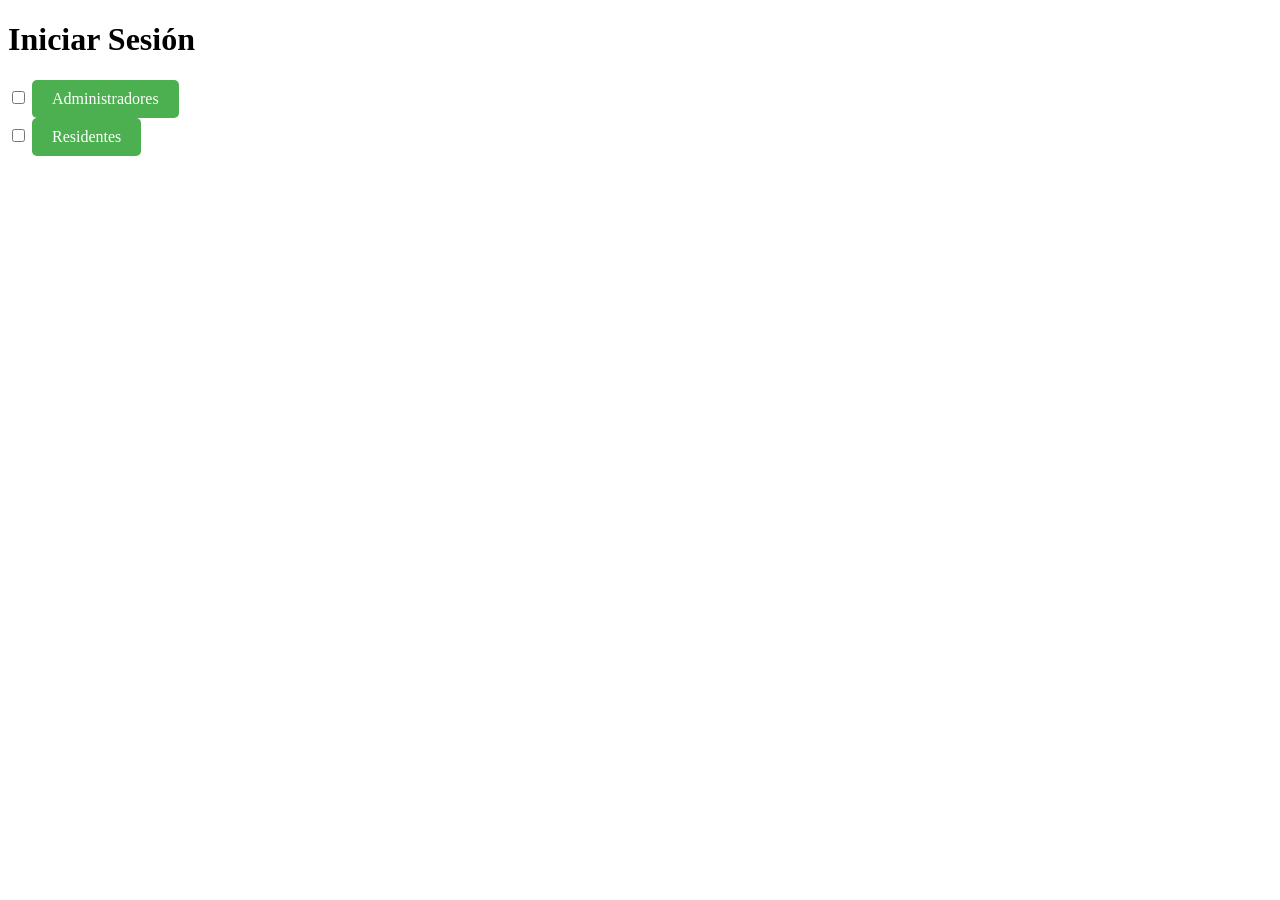
==== iniciarSesion.html @ f95608e6 "Nuevo html y css con sus respectivas cositas para inicar sesion, css casí vacio y espantoso." ====
<!DOCTYPE html>
<html lang="en">
<head>
    <meta charset="UTF-8">
    <meta name="viewport" content="width=device-width, initial-scale=1.0">
    <link rel="stylesheet" href="style.css">
    <title>inicioDeSesion</title>
</head>
<body>
    <h1>Iniciar Sesión</h1>
    <div class="administradores">
        <input type="checkbox" id="palanca">
        <label for="palanca">Administradores</label>
        <div class="desplegable">
            <form>
                Usuario: <input type="text" required> <br>
                Contraseña: <input type="password" required> <br>
                <a href="Backoffice.html">
                    <button type="button">Iniciar</button>
                </a>
                <a href="olvidar contraseña">Se me olvido la contraseña</a>
            </form>
        </div>
    </div>
    <div class="residentes">
        <input type="checkbox" id="palanca">
        <label for="palanca">Residentes</label>
        <div class="desplegable">
            <form>
                Usuario: <input type="text" required> <br>
                Contraseña: <input type="password" required> <br>
                <!--
                <h2>Iniciar sesión por correo Electrónico, Google o Facebook:</h2>
                -->
                <a href="Frontend.html">
                    <button type="button">Iniciar</button>
                </a>
                <a href="olvidar contraseña">Se me olvido la contraseña</a>
            </form>
        </div>
    </div>
</body>
</html>
---- style.css ----
#interruptor {
      display: none;
    }

    label {
      display: inline-block;
      background-color: #4CAF50;
      color: white;
      padding: 10px 20px;
      cursor: pointer;
      border-radius: 5px;
    }

    .desplegable {
      display: none;
      margin-top: 10px;
      padding: 10px;
      border: 1px solid #ccc;
      background-color: #f0f0f0;
      border-radius: 5px;
    }

    #interruptor:checked + label + .desplegable {
      display: block;
    }
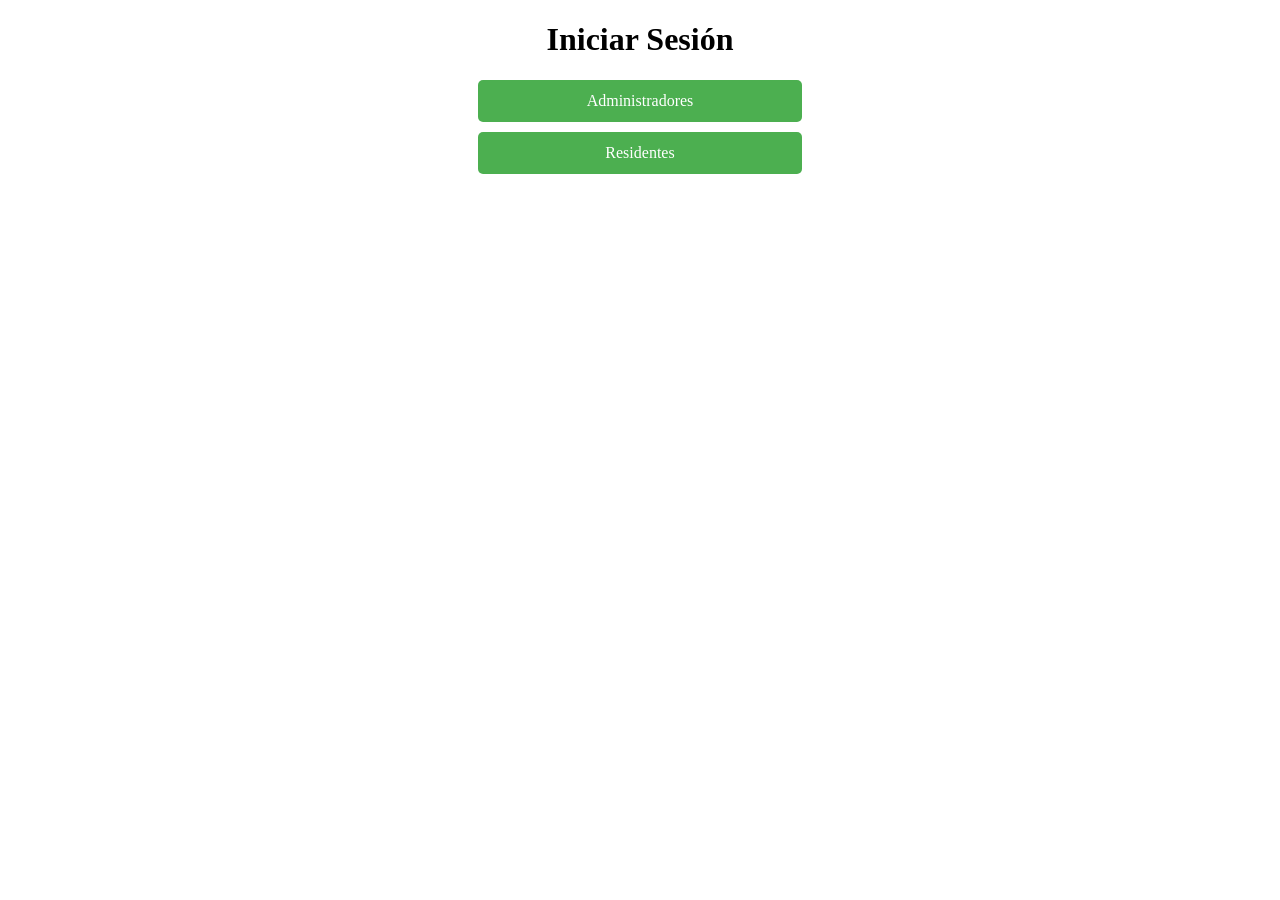
==== commit 707b86d4: "junté el css y html para que funcione correctamente el formulario desplegable. Falta agregar los lin" ====
--- a/iniciarSesion.html
+++ b/iniciarSesion.html
@@ -1,43 +1,74 @@
 <!DOCTYPE html>
-<html lang="en">
+<html lang="es">
 <head>
-    <meta charset="UTF-8">
-    <meta name="viewport" content="width=device-width, initial-scale=1.0">
-    <link rel="stylesheet" href="style.css">
-    <title>inicioDeSesion</title>
+  <meta charset="UTF-8" />
+  <meta name="viewport" content="width=device-width, initial-scale=1.0"/>
+  <title>Inicio de Sesión</title>
+  <style>
+    input[type="radio"] {
+      display: none;
+    }
+
+    label {
+      display: block;
+      width: 300px;
+      margin: 10px auto;
+      background-color: #4CAF50;
+      color: white;
+      padding: 12px;
+      text-align: center;
+      cursor: pointer;
+      border-radius: 5px;
+      font-size: 16px;
+    }
+
+    .formulario {
+      display: none;
+      max-width: 300px;
+      margin: 0 auto 20px auto;
+      padding: 15px;
+      border: 1px solid #ccc;
+      background-color: #f0f0f0;
+      border-radius: 5px;
+    }
+
+    /* Mostrar según radio seleccionado */
+    #administrador:checked ~ .admin-form {
+      display: block;
+    }
+
+    #residente:checked ~ .residente-form {
+      display: block;
+    }
+  </style>
 </head>
 <body>
-    <h1>Iniciar Sesión</h1>
-    <div class="administradores">
-        <input type="checkbox" id="palanca">
-        <label for="palanca">Administradores</label>
-        <div class="desplegable">
-            <form>
-                Usuario: <input type="text" required> <br>
-                Contraseña: <input type="password" required> <br>
-                <a href="Backoffice.html">
-                    <button type="button">Iniciar</button>
-                </a>
-                <a href="olvidar contraseña">Se me olvido la contraseña</a>
-            </form>
-        </div>
-    </div>
-    <div class="residentes">
-        <input type="checkbox" id="palanca">
-        <label for="palanca">Residentes</label>
-        <div class="desplegable">
-            <form>
-                Usuario: <input type="text" required> <br>
-                Contraseña: <input type="password" required> <br>
-                <!--
-                <h2>Iniciar sesión por correo Electrónico, Google o Facebook:</h2>
-                -->
-                <a href="Frontend.html">
-                    <button type="button">Iniciar</button>
-                </a>
-                <a href="olvidar contraseña">Se me olvido la contraseña</a>
-            </form>
-        </div>
-    </div>
+  <h1 style="text-align:center;">Iniciar Sesión</h1>
+
+  <input type="radio" name="login" id="administrador" />
+  <input type="radio" name="login" id="residente" />
+
+  <label for="administrador">Administradores</label>
+  <label for="residente">Residentes</label>
+
+  <div class="formulario admin-form">
+    <form>
+      Usuario: <input type="text" required /><br /><br />
+      Contraseña: <input type="password" required /><br /><br />
+      <button type="submit">Iniciar</button><br /><br />
+      <a href="#">Se me olvidó la contraseña</a>
+      <p>holaaaa</p>
+    </form>
+  </div>
+
+  <div class="formulario residente-form">
+    <form>
+      Usuario: <input type="text" required /><br /><br />
+      Contraseña: <input type="password" required /><br /><br />
+      <button type="submit">Iniciar</button><br /><br />
+      <a href="#">Se me olvidó la contraseña</a>
+      <p>toto bien?</p>
+    </form>
+  </div>
 </body>
 </html>
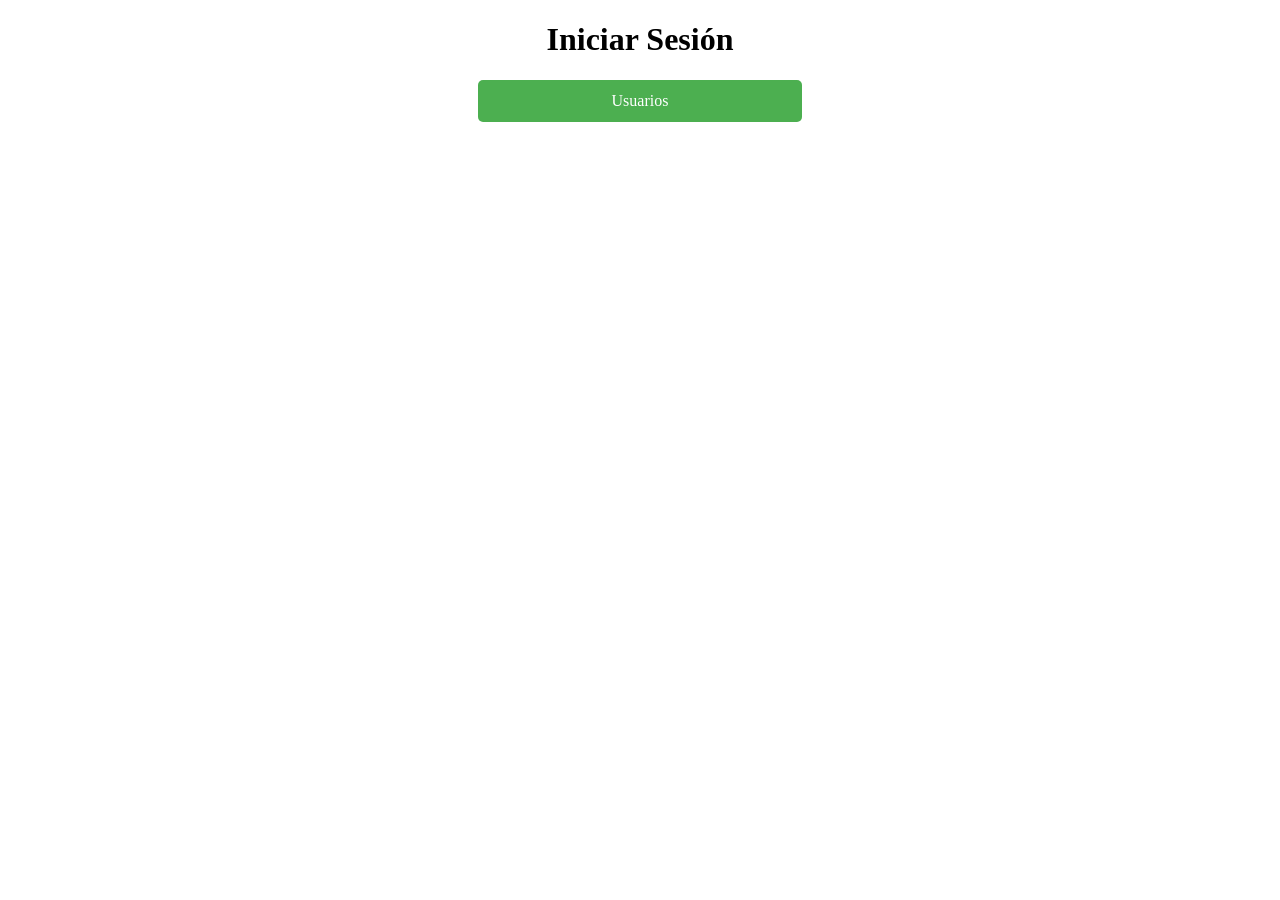
==== commit 93279fa8: "Agrege el js que debería de conectarse con la API para confirmar si el usuario existe. Falta cambiar" ====
--- a/iniciarSesion.html
+++ b/iniciarSesion.html
@@ -3,72 +3,24 @@
 <head>
   <meta charset="UTF-8" />
   <meta name="viewport" content="width=device-width, initial-scale=1.0"/>
+  <link rel="stylesheet" href="iniciarSesion.css">
   <title>Inicio de Sesión</title>
-  <style>
-    input[type="radio"] {
-      display: none;
-    }
-
-    label {
-      display: block;
-      width: 300px;
-      margin: 10px auto;
-      background-color: #4CAF50;
-      color: white;
-      padding: 12px;
-      text-align: center;
-      cursor: pointer;
-      border-radius: 5px;
-      font-size: 16px;
-    }
-
-    .formulario {
-      display: none;
-      max-width: 300px;
-      margin: 0 auto 20px auto;
-      padding: 15px;
-      border: 1px solid #ccc;
-      background-color: #f0f0f0;
-      border-radius: 5px;
-    }
-
-    /* Mostrar según radio seleccionado */
-    #administrador:checked ~ .admin-form {
-      display: block;
-    }
-
-    #residente:checked ~ .residente-form {
-      display: block;
-    }
-  </style>
 </head>
 <body>
   <h1 style="text-align:center;">Iniciar Sesión</h1>
 
   <input type="radio" name="login" id="administrador" />
-  <input type="radio" name="login" id="residente" />
-
-  <label for="administrador">Administradores</label>
-  <label for="residente">Residentes</label>
+  <label for="administrador">Usuarios</label>
 
   <div class="formulario admin-form">
-    <form>
-      Usuario: <input type="text" required /><br /><br />
-      Contraseña: <input type="password" required /><br /><br />
+    <form id="formulario">
+      Usuario: <input type="text" id="usuario" required /><br /><br />
+      Contraseña: <input type="password" id="clave" required /><br /><br />
+
       <button type="submit">Iniciar</button><br /><br />
-      <a href="#">Se me olvidó la contraseña</a>
-      <p>holaaaa</p>
     </form>
   </div>
-
-  <div class="formulario residente-form">
-    <form>
-      Usuario: <input type="text" required /><br /><br />
-      Contraseña: <input type="password" required /><br /><br />
-      <button type="submit">Iniciar</button><br /><br />
-      <a href="#">Se me olvidó la contraseña</a>
-      <p>toto bien?</p>
-    </form>
-  </div>
+  
+  <script src="iniciarSesion.js"></script>
 </body>
 </html>
--- a/iniciarSesion.css
+++ b/iniciarSesion.css
@@ -0,0 +1,31 @@
+input[type="radio"] {
+    display: none;
+}
+
+label {
+    display: block;
+    width: 300px;
+    margin: 10px auto;
+    background-color: #4CAF50;
+    color: white;
+    padding: 12px;
+    text-align: center;
+    cursor: pointer;
+    border-radius: 5px;
+    font-size: 16px;
+}
+
+.formulario {
+    display: none;
+    max-width: 300px;
+    margin: 0 auto 20px auto;
+    padding: 15px;
+    border: 1px solid #ccc;
+    background-color: #f0f0f0;
+    border-radius: 5px;
+}
+
+/* Mostrar según radio seleccionado */
+#administrador:checked ~ .admin-form {
+    display: block;
+}
